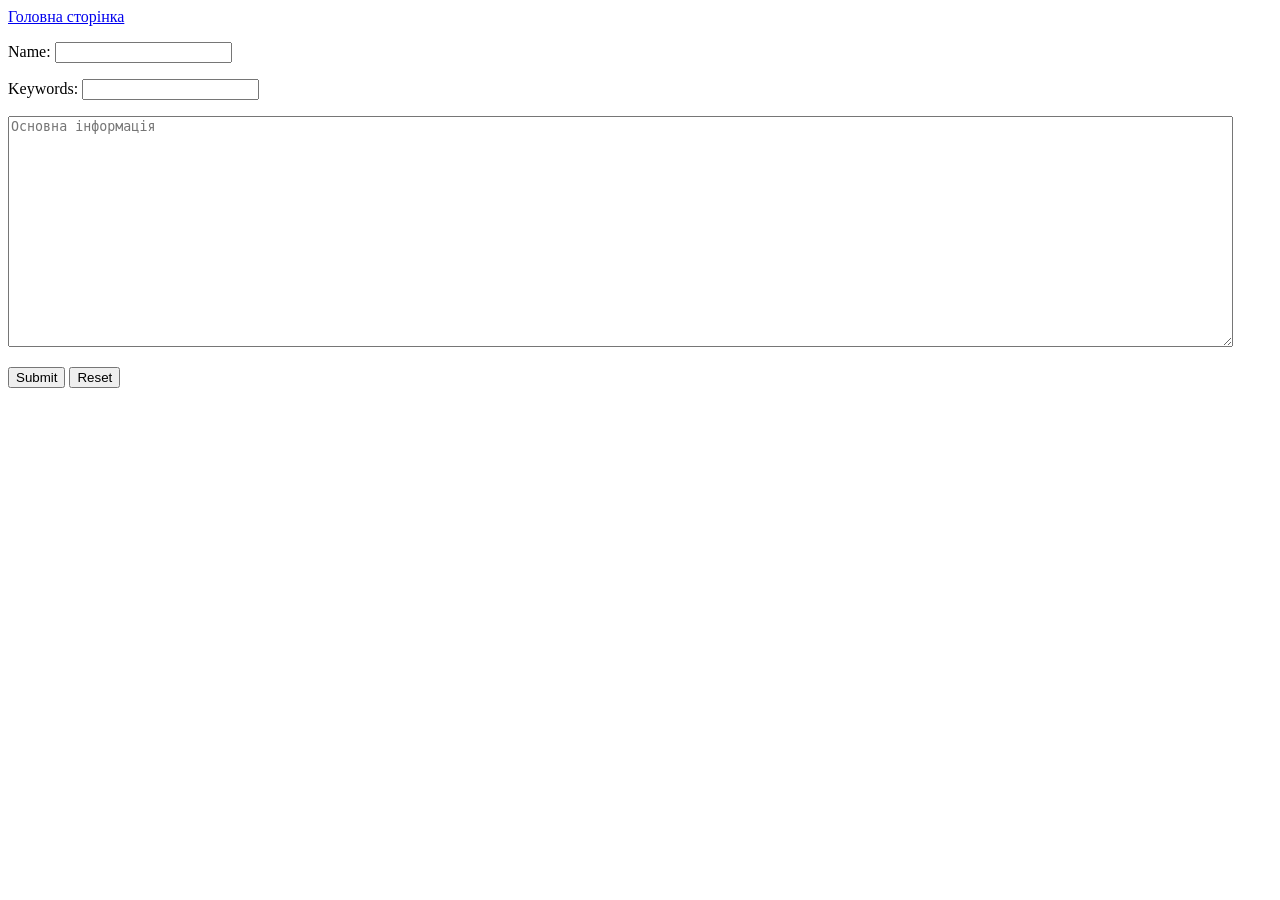
==== src/main/resources/templates/addApartment.html @ 4f8acc66 "Partly added beans, partly working functional to operate with apartments" ====
<!DOCTYPE html>
<html lang="en" xmlns:th="http://www.thymeleaf.org">
<head>
    <meta charset="UTF-8">
    <title>Add Apartment</title>
    <link rel="stylesheet" type="text/css" th:href="@{/css/style.css}"/>
</head>
<body>
<div class="content">
    <a class="btn" href="../static/index.html">Головна сторінка</a>
    <form action="#" th:action="@{/saveApartment}" th:object="${command}" method="post">
        <p>Name: <input type="text" th:field="*{name}" /></p>
        <p>Keywords: <input type="text" th:field="*{keywordsInString}" /></p>
        <textarea th:field="*{description}" cols="150" rows="15" placeholder="Основна інформація"></textarea>
        <p><input type="submit" value="Submit" /> <input type="reset" value="Reset" />
<!--        <input type="text" name="naming" placeholder="Заголовок" size="150"/>-->
<!--        <input type="text" name="keywords" placeholder="Параметри (через кому)" size="150"/>-->
<!--        <textarea name="description" cols="150" rows="15" placeholder="Основна інформація"></textarea>-->
<!--        <input type="submit" value="Додати"/>-->
    </form>
</div>
</body>
</html>
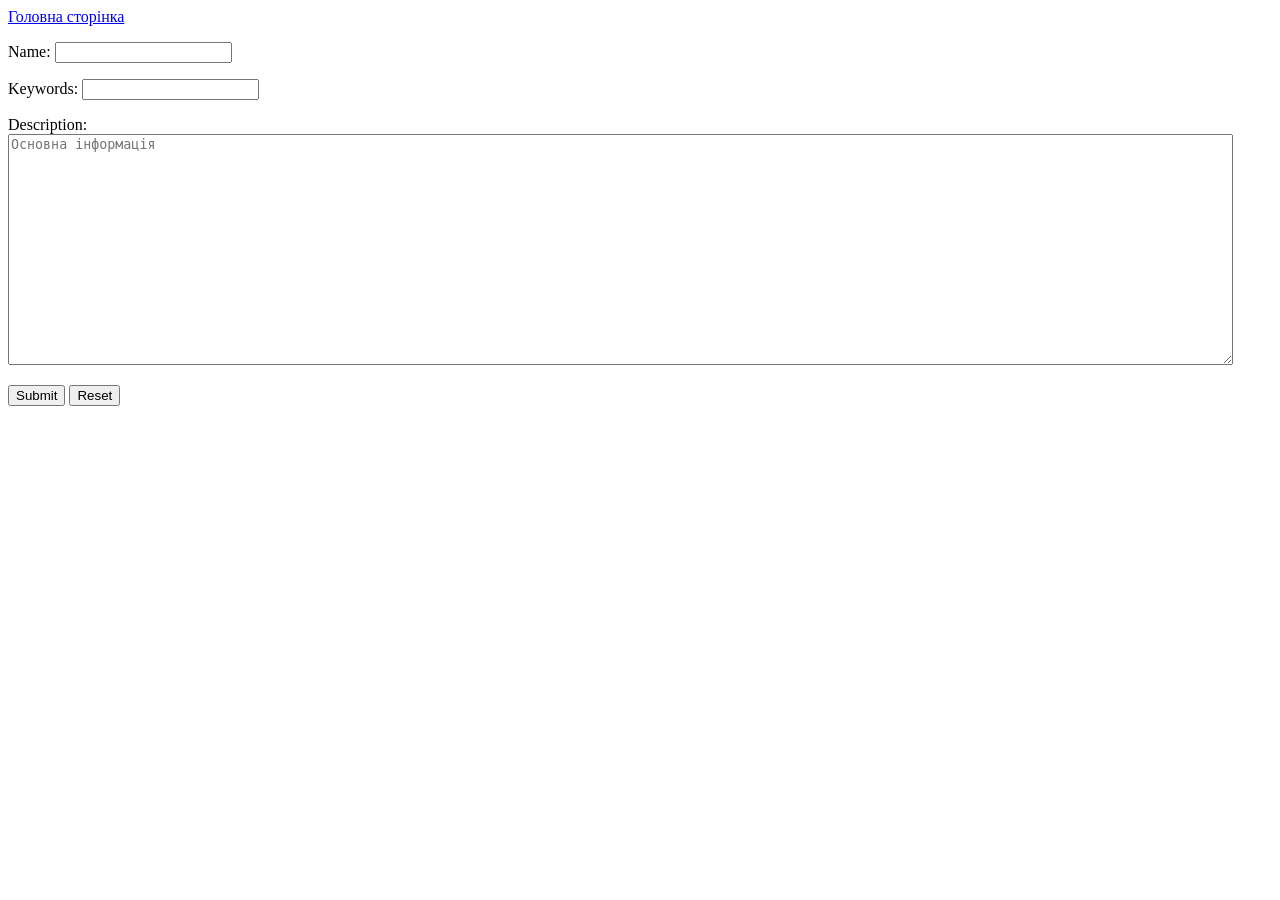
==== commit ca845001: "Made possible to watch, edit and delete apartment" ====
--- a/src/main/resources/templates/addApartment.html
+++ b/src/main/resources/templates/addApartment.html
@@ -1,23 +1,20 @@
 <!DOCTYPE html>
 <html lang="en" xmlns:th="http://www.thymeleaf.org">
-<head>
-    <meta charset="UTF-8">
-    <title>Add Apartment</title>
-    <link rel="stylesheet" type="text/css" th:href="@{/css/style.css}"/>
-</head>
-<body>
-<div class="content">
-    <a class="btn" href="../static/index.html">Головна сторінка</a>
-    <form action="#" th:action="@{/saveApartment}" th:object="${command}" method="post">
-        <p>Name: <input type="text" th:field="*{name}" /></p>
-        <p>Keywords: <input type="text" th:field="*{keywordsInString}" /></p>
-        <textarea th:field="*{description}" cols="150" rows="15" placeholder="Основна інформація"></textarea>
-        <p><input type="submit" value="Submit" /> <input type="reset" value="Reset" />
-<!--        <input type="text" name="naming" placeholder="Заголовок" size="150"/>-->
-<!--        <input type="text" name="keywords" placeholder="Параметри (через кому)" size="150"/>-->
-<!--        <textarea name="description" cols="150" rows="15" placeholder="Основна інформація"></textarea>-->
-<!--        <input type="submit" value="Додати"/>-->
-    </form>
-</div>
-</body>
+    <head>
+        <meta charset="UTF-8">
+        <title>Add Apartment</title>
+        <link rel="stylesheet" type="text/css" th:href="@{/css/style.css}"/>
+    </head>
+    <body>
+        <div class="content">
+            <a class="btn" href="/main">Головна сторінка</a>
+            <form action="#" th:action="@{/saveApartment}" th:object="${command}" method="post">
+                <p>Name: <input type="text" th:field="*{name}" /></p>
+                <p>Keywords: <input type="text" th:field="*{keywordsInString}" /></p>
+                <p>Description: <textarea th:field="*{description}" cols="150" rows="15" placeholder="Основна інформація"></textarea>
+                <p><input type="submit" value="Submit"/>
+                    <input type="reset" value="Reset"/>
+            </form>
+        </div>
+    </body>
 </html>
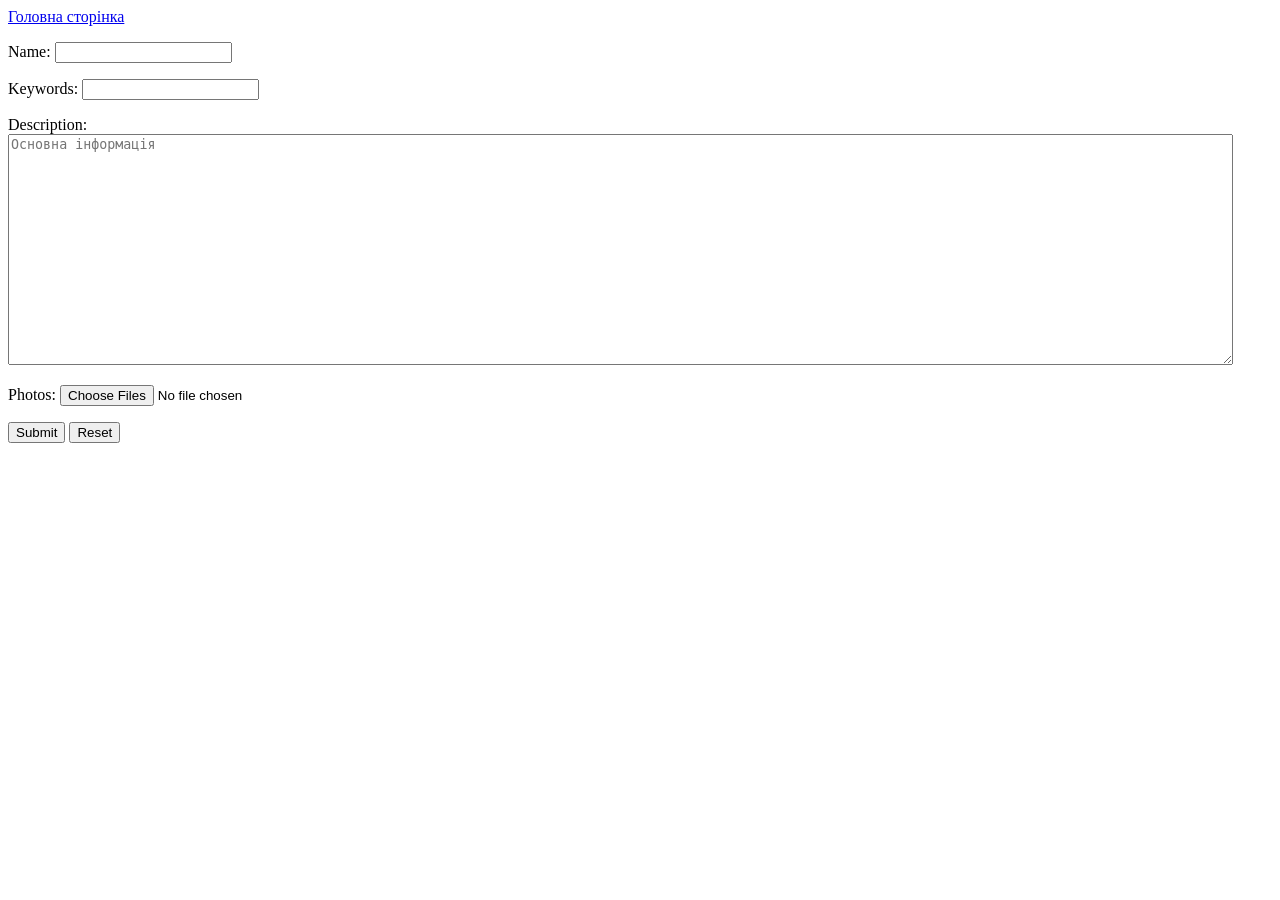
==== commit 615bd070: "Added ability to load images" ====
--- a/src/main/resources/templates/addApartment.html
+++ b/src/main/resources/templates/addApartment.html
@@ -8,11 +8,12 @@
     <body>
         <div class="content">
             <a class="btn" href="/main">Головна сторінка</a>
-            <form action="#" th:action="@{/saveApartment}" th:object="${command}" method="post">
+            <form enctype="multipart/form-data" th:action="@{/saveApartment}" th:object="${apartment}" method="post">
                 <p>Name: <input type="text" th:field="*{name}" /></p>
                 <p>Keywords: <input type="text" th:field="*{keywordsInString}" /></p>
                 <p>Description: <textarea th:field="*{description}" cols="150" rows="15" placeholder="Основна інформація"></textarea>
-                <p><input type="submit" value="Submit"/>
+                <p>Photos: <input type="file" multiple th:field="*{files}"/></p>
+                    <input type="submit" value="Submit"/>
                     <input type="reset" value="Reset"/>
             </form>
         </div>
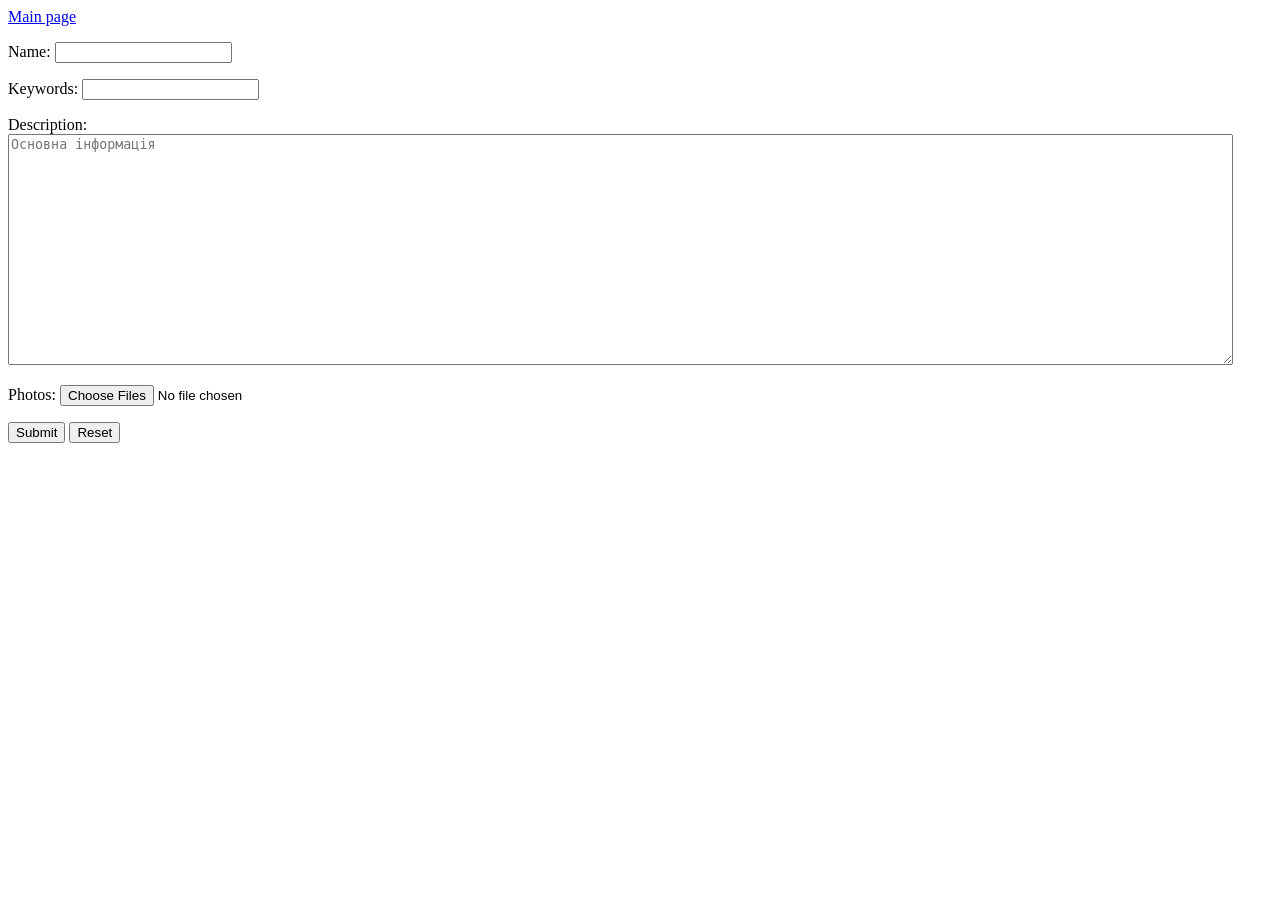
==== commit 10cd234f: "Translated everything to English" ====
--- a/src/main/resources/templates/addApartment.html
+++ b/src/main/resources/templates/addApartment.html
@@ -7,7 +7,7 @@
     </head>
     <body>
         <div class="content">
-            <a class="btn" href="/main">Головна сторінка</a>
+            <a class="btn" href="/main">Main page</a>
             <form enctype="multipart/form-data" th:action="@{/saveApartment}" th:object="${apartment}" method="post">
                 <p>Name: <input type="text" th:field="*{name}" /></p>
                 <p>Keywords: <input type="text" th:field="*{keywordsInString}" /></p>
